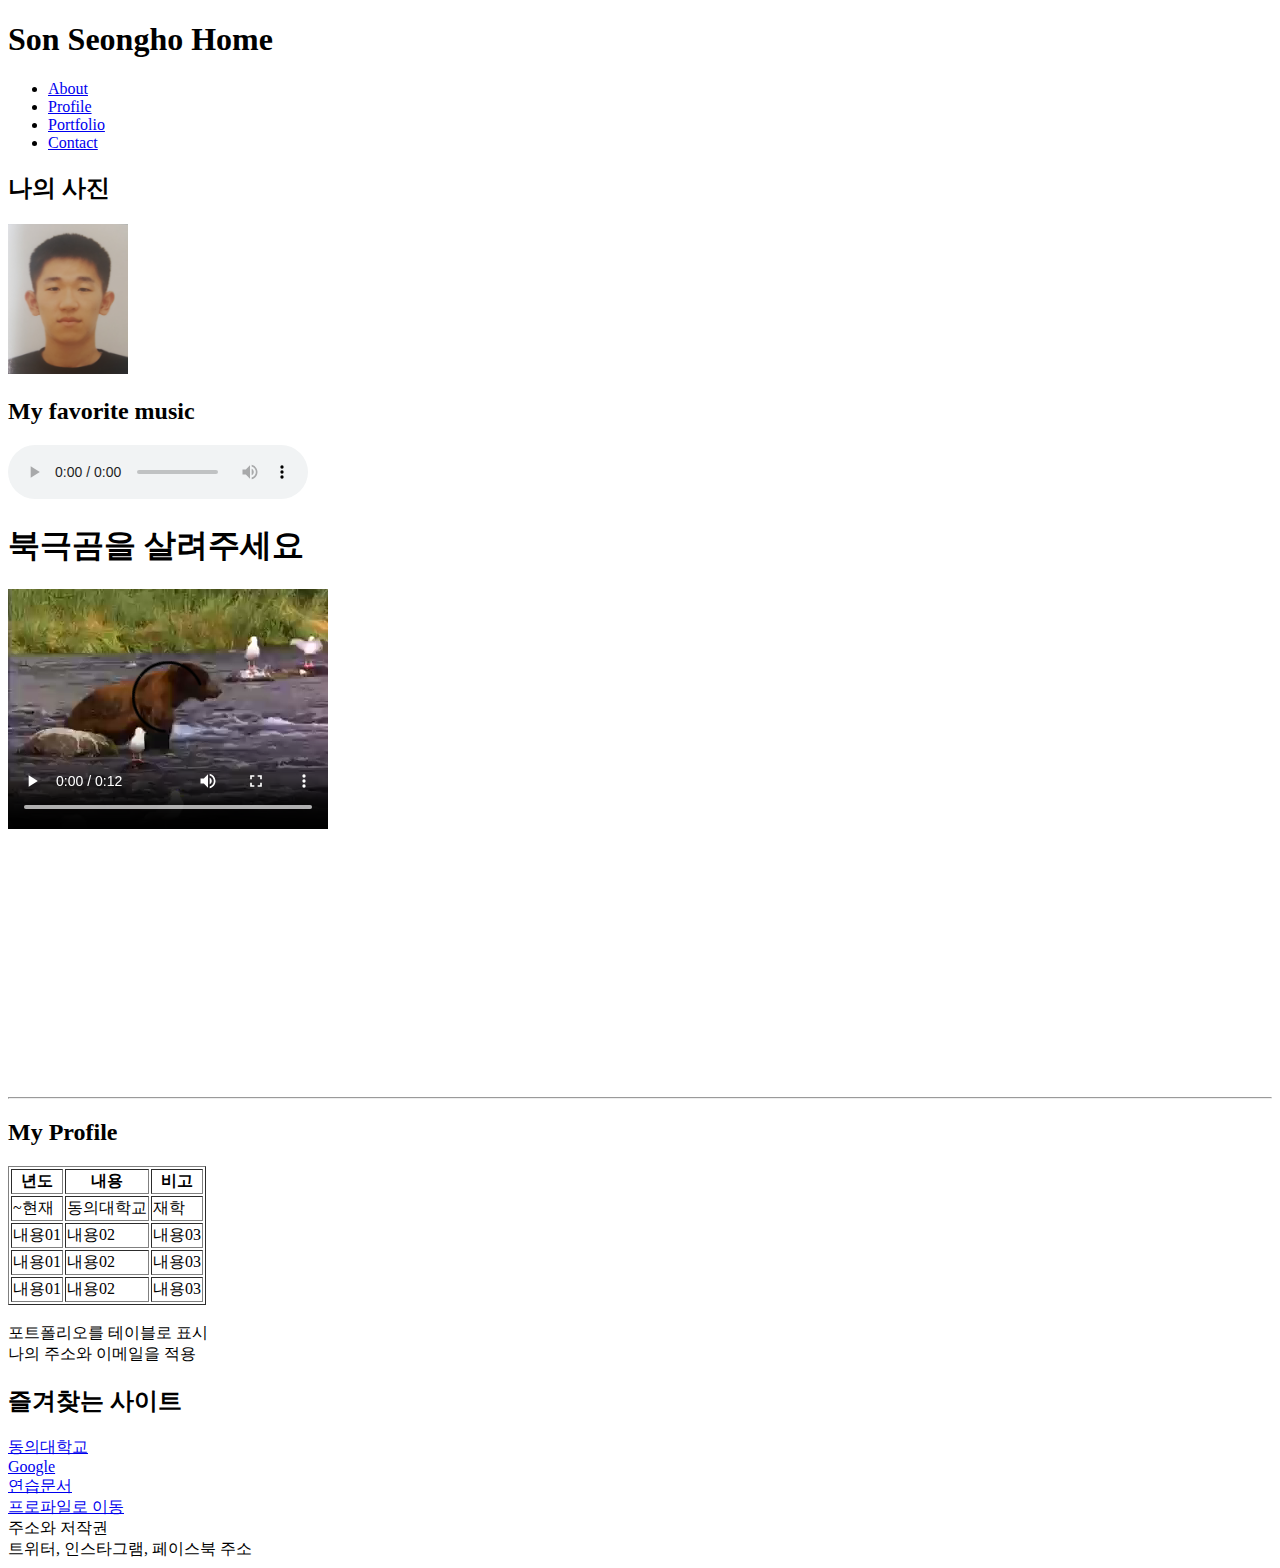
==== index.html @ 4382c34d "Add files via upload" ====
<!DOCTYPE html>
<html lang="ko">
<head>
    <meta charset="UTF-8">
    <meta http-equiv="X-UA-Compatible" content="IE=edge">
    <meta name="viewport" content="width=device-width, initial-scale=1.0">
    <title>Welcome to Seongho's Site</title>
</head>
<body>
    <header>
        <h1>Son Seongho Home</h1>
    </header>
    <nav>
        <ul>
            <li><a href="#">About</a></li>
            <li><a href="#Profile">Profile</a></li>
            <li><a href="#Portfolio">Portfolio</a></li>
            <li><a href="#Contact">Contact</a></li>
        </ul>
    </nav>
    <section>
        <div id="Profile">
            <h2>나의 사진</h2>
            <img src = "images/1.png" alt = "나의 사진" height="150" width="120"/>
            <h2>My favorite music</h2>
            <audio src="media/music01.mp3" controls>
            지원하지 않는 브라우저입니다.
            </audio>
            <h1>북극곰을 살려주세요</h1>
            <video src="media/movie.mp4" controls></video><br>
            <iframe width="448" height="252" src="https://www.youtube.com/embed/wDfqXR_5yyQ" title="YouTube video player" frameborder="0" allow="accelerometer; autoplay; clipboard-write; encrypted-media; gyroscope; picture-in-picture" allowfullscreen></iframe>
            <hr>

            <h2>My Profile</h2>
            <table border="1">
                <tr>
                    <th>년도</th>
                    <th>내용</th>
                    <th>비고</th>
                </tr>
                <tr>
                    <td>~현재</td>
                    <td>동의대학교</td>
                    <td>재학</td>
                </tr>
                <tr>
                    <td>내용01</td>
                    <td>내용02</td>
                    <td>내용03</td>
                </tr>
                <tr>
                    <td>내용01</td>
                    <td>내용02</td>
                    <td>내용03</td>
                </tr>
                <tr>
                    <td>내용01</td>
                    <td>내용02</td>
                    <td>내용03</td>
                </tr>
            </table>
        </div>
        <br>
        <div id="Portfolio">포트폴리오를 테이블로 표시</div>
        <div id="Contact">나의 주소와 이메일을 적용</div>
        <div id="link">
            <h2>즐겨찾는 사이트</h2>
            <a href="http://www.deu.ac.kr" target="_blank">동의대학교</a><br>
            <a href="http://google.com">Google</a><br>
            <a href="start.html">연습문서</a><br>
            <a href="#Profile">프로파일로 이동</a>
        </div>
    </section>
    <footer>
        <div id="Copyright">주소와 저작권</div>
        <div id="SNS">트위터, 인스타그램, 페이스북 주소</div>
    </footer>
</body>
</html>
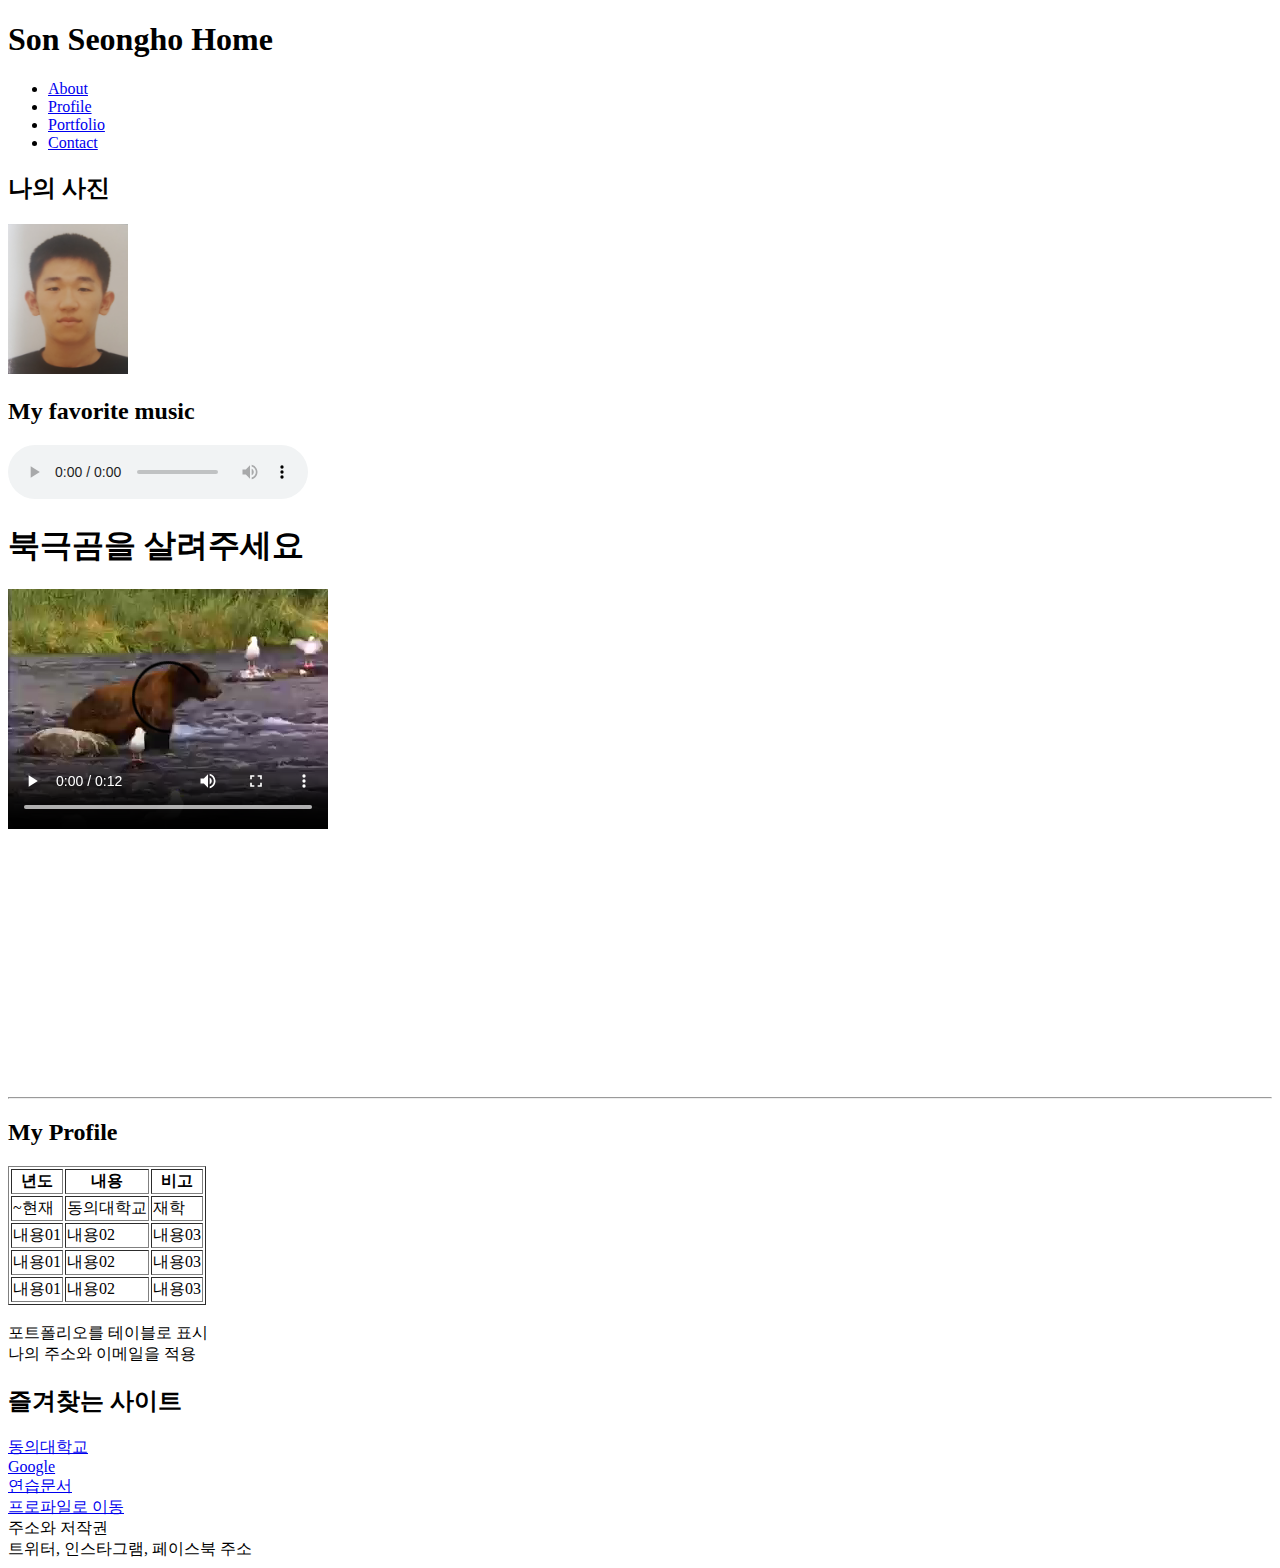
==== commit 4c0db51f: "Update index.html" ====
--- a/index.html
+++ b/index.html
@@ -28,7 +28,7 @@
             </audio>
             <h1>북극곰을 살려주세요</h1>
             <video src="media/movie.mp4" controls></video><br>
-            <iframe width="448" height="252" src="https://www.youtube.com/embed/wDfqXR_5yyQ" title="YouTube video player" frameborder="0" allow="accelerometer; autoplay; clipboard-write; encrypted-media; gyroscope; picture-in-picture" allowfullscreen></iframe>
+            <iframe width="488" height="252" src="https://www.youtube.com/embed/6RQ-bBdASvk" title="YouTube video player" frameborder="0" allow="accelerometer; autoplay; clipboard-write; encrypted-media; gyroscope; picture-in-picture" allowfullscreen></iframe>
             <hr>
 
             <h2>My Profile</h2>
@@ -76,4 +76,4 @@
         <div id="SNS">트위터, 인스타그램, 페이스북 주소</div>
     </footer>
 </body>
-</html>+</html>
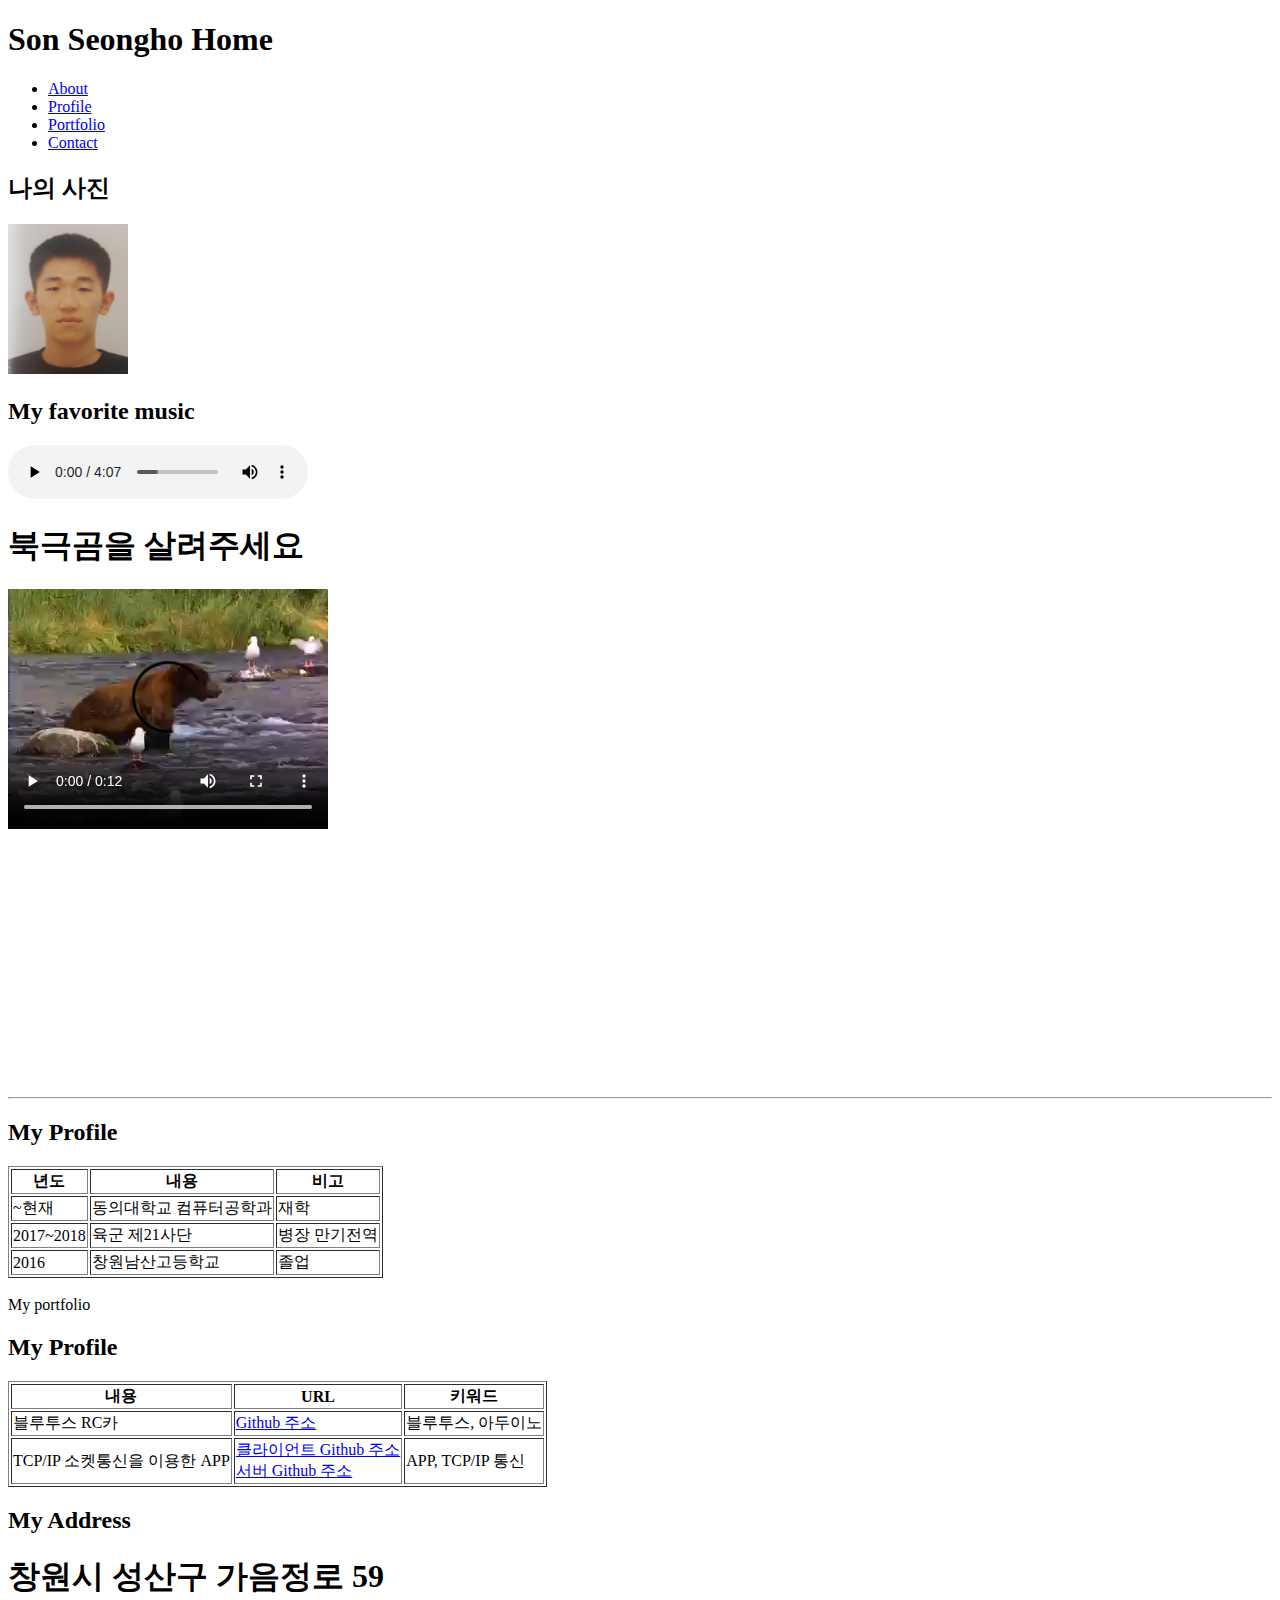
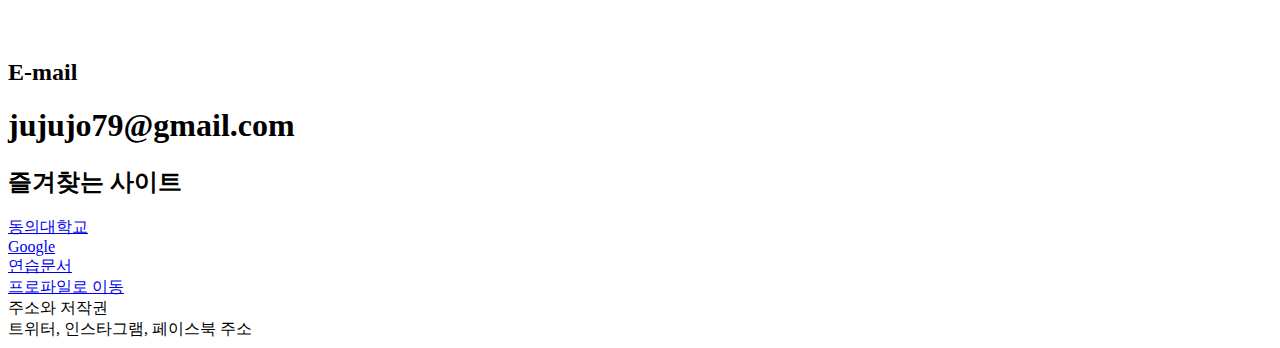
==== commit 770f7fe5: "Update index.html" ====
--- a/index.html
+++ b/index.html
@@ -23,7 +23,7 @@
             <h2>나의 사진</h2>
             <img src = "images/1.png" alt = "나의 사진" height="150" width="120"/>
             <h2>My favorite music</h2>
-            <audio src="media/music01.mp3" controls>
+            <audio src="media/music2.mp3" controls>
             지원하지 않는 브라우저입니다.
             </audio>
             <h1>북극곰을 살려주세요</h1>
@@ -40,29 +40,53 @@
                 </tr>
                 <tr>
                     <td>~현재</td>
-                    <td>동의대학교</td>
+                    <td>동의대학교 컴퓨터공학과</td>
                     <td>재학</td>
+                </tr>     
+                <tr>
+                    <td>2017~2018</td>
+                    <td>육군 제21사단</td>
+                    <td>병장 만기전역</td>
                 </tr>
                 <tr>
-                    <td>내용01</td>
-                    <td>내용02</td>
-                    <td>내용03</td>
-                </tr>
-                <tr>
-                    <td>내용01</td>
-                    <td>내용02</td>
-                    <td>내용03</td>
-                </tr>
-                <tr>
-                    <td>내용01</td>
-                    <td>내용02</td>
-                    <td>내용03</td>
+                    <td>2016</td>
+                    <td>창원남산고등학교</td>
+                    <td>졸업</td>
                 </tr>
             </table>
         </div>
         <br>
-        <div id="Portfolio">포트폴리오를 테이블로 표시</div>
-        <div id="Contact">나의 주소와 이메일을 적용</div>
+        <div id="Portfolio">My portfolio
+            <h2>My Profile</h2>
+            <table border="1">
+                <tr>
+                    <th>내용</th>
+                    <th>URL</th>
+                    <th>키워드</th>
+                </tr>
+                <tr>
+                    <td>블루투스 RC카</td>
+                    <td>
+                        <a href="https://github.com/snsnalal/BluetoothRC" target="_blank">Github 주소</a></td>
+                    <td>블루투스, 아두이노</td>
+                </tr>     
+                <tr>
+                    <td>TCP/IP 소켓통신을 이용한 APP</td>
+                    <td>
+                        <a href="https://github.com/snsnalal/newnew" target="_blank">클라이언트 Github 주소</a>                       
+                        <br>
+                        <a href="https://github.com/snsnalal/WindowsFormsApp6" target="_blank">서버 Github 주소</a>                        
+                    </td>
+                    <td>APP, TCP/IP 통신</td>
+                </tr>
+            </table>
+        </div>
+        <div id="Contact">
+            <h2>My Address</h2>
+            <h1> 창원시 성산구 가음정로 59 </h1><br>
+            <h2>E-mail</h2>
+            <h1> jujujo79@gmail.com </h1>
+        </div>
         <div id="link">
             <h2>즐겨찾는 사이트</h2>
             <a href="http://www.deu.ac.kr" target="_blank">동의대학교</a><br>
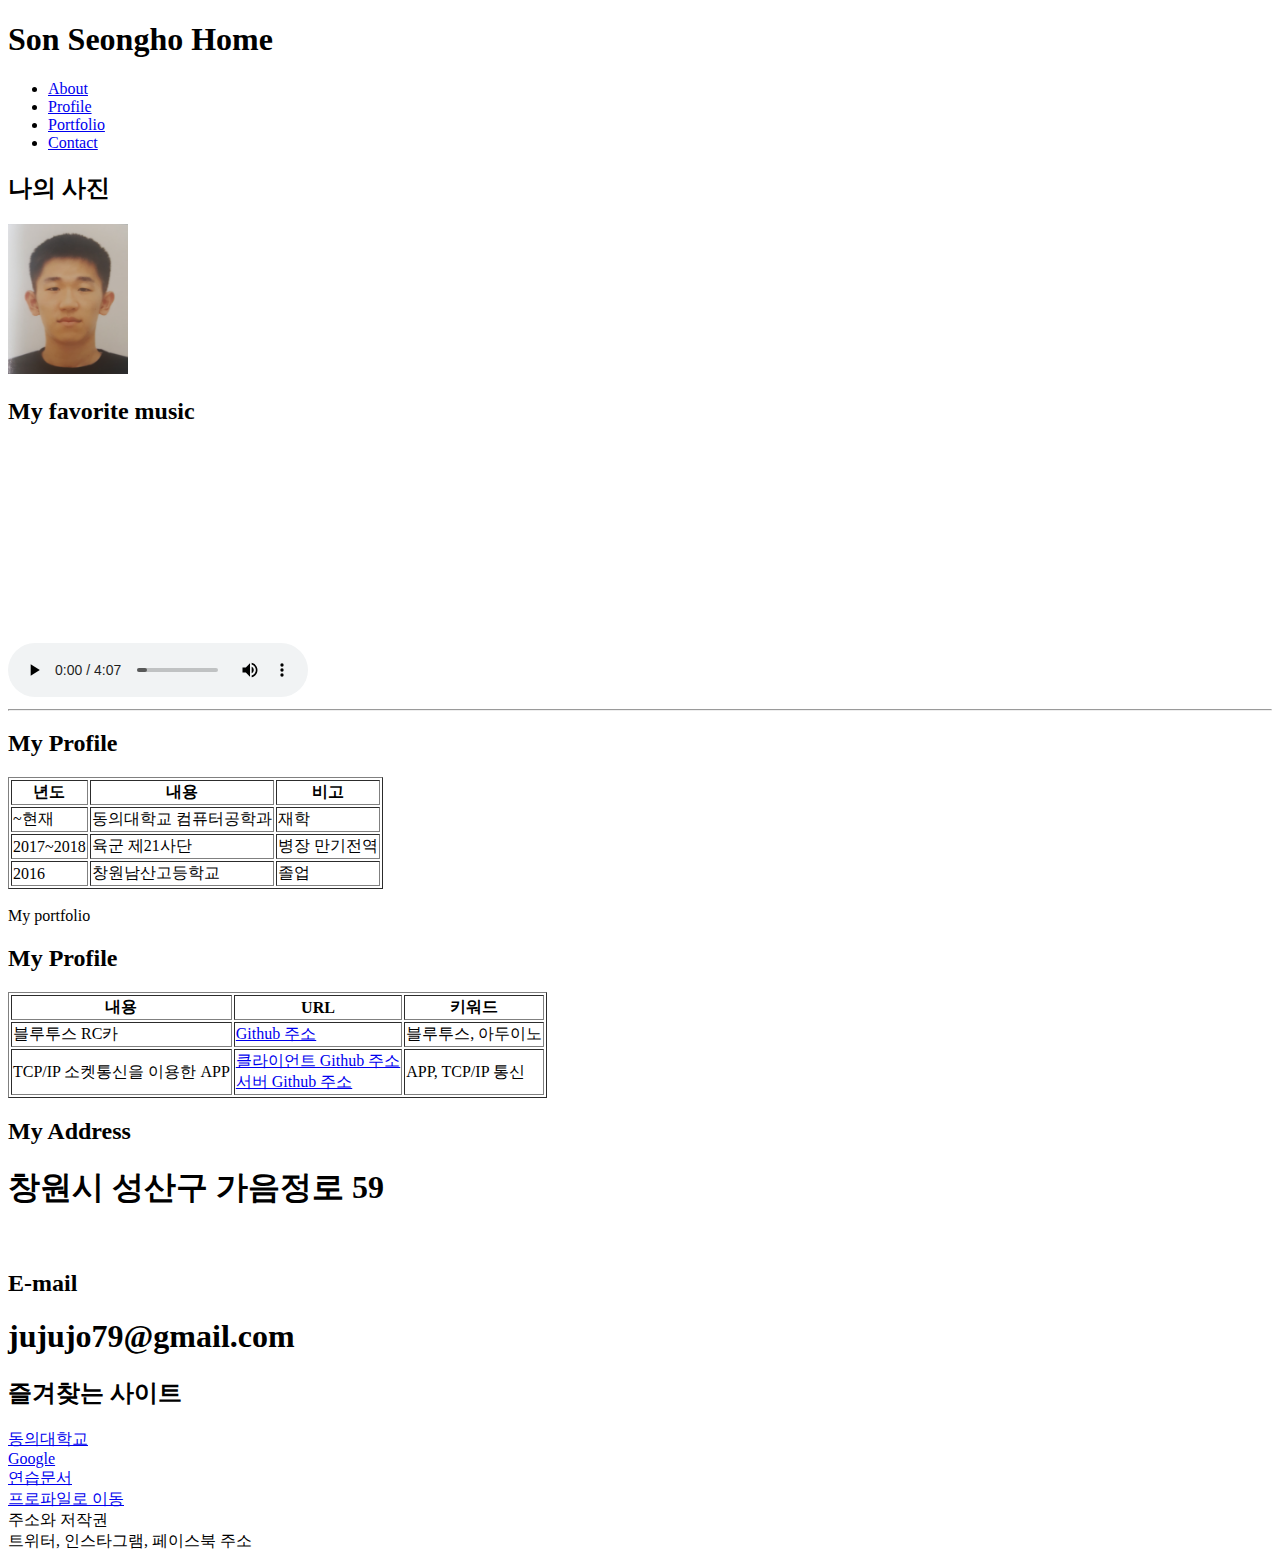
==== commit 9ee5ede0: "Update index.html" ====
--- a/index.html
+++ b/index.html
@@ -26,8 +26,6 @@
             <audio src="media/music2.mp3" controls>
             지원하지 않는 브라우저입니다.
             </audio>
-            <h1>북극곰을 살려주세요</h1>
-            <video src="media/movie.mp4" controls></video><br>
             <iframe width="488" height="252" src="https://www.youtube.com/embed/6RQ-bBdASvk" title="YouTube video player" frameborder="0" allow="accelerometer; autoplay; clipboard-write; encrypted-media; gyroscope; picture-in-picture" allowfullscreen></iframe>
             <hr>
 
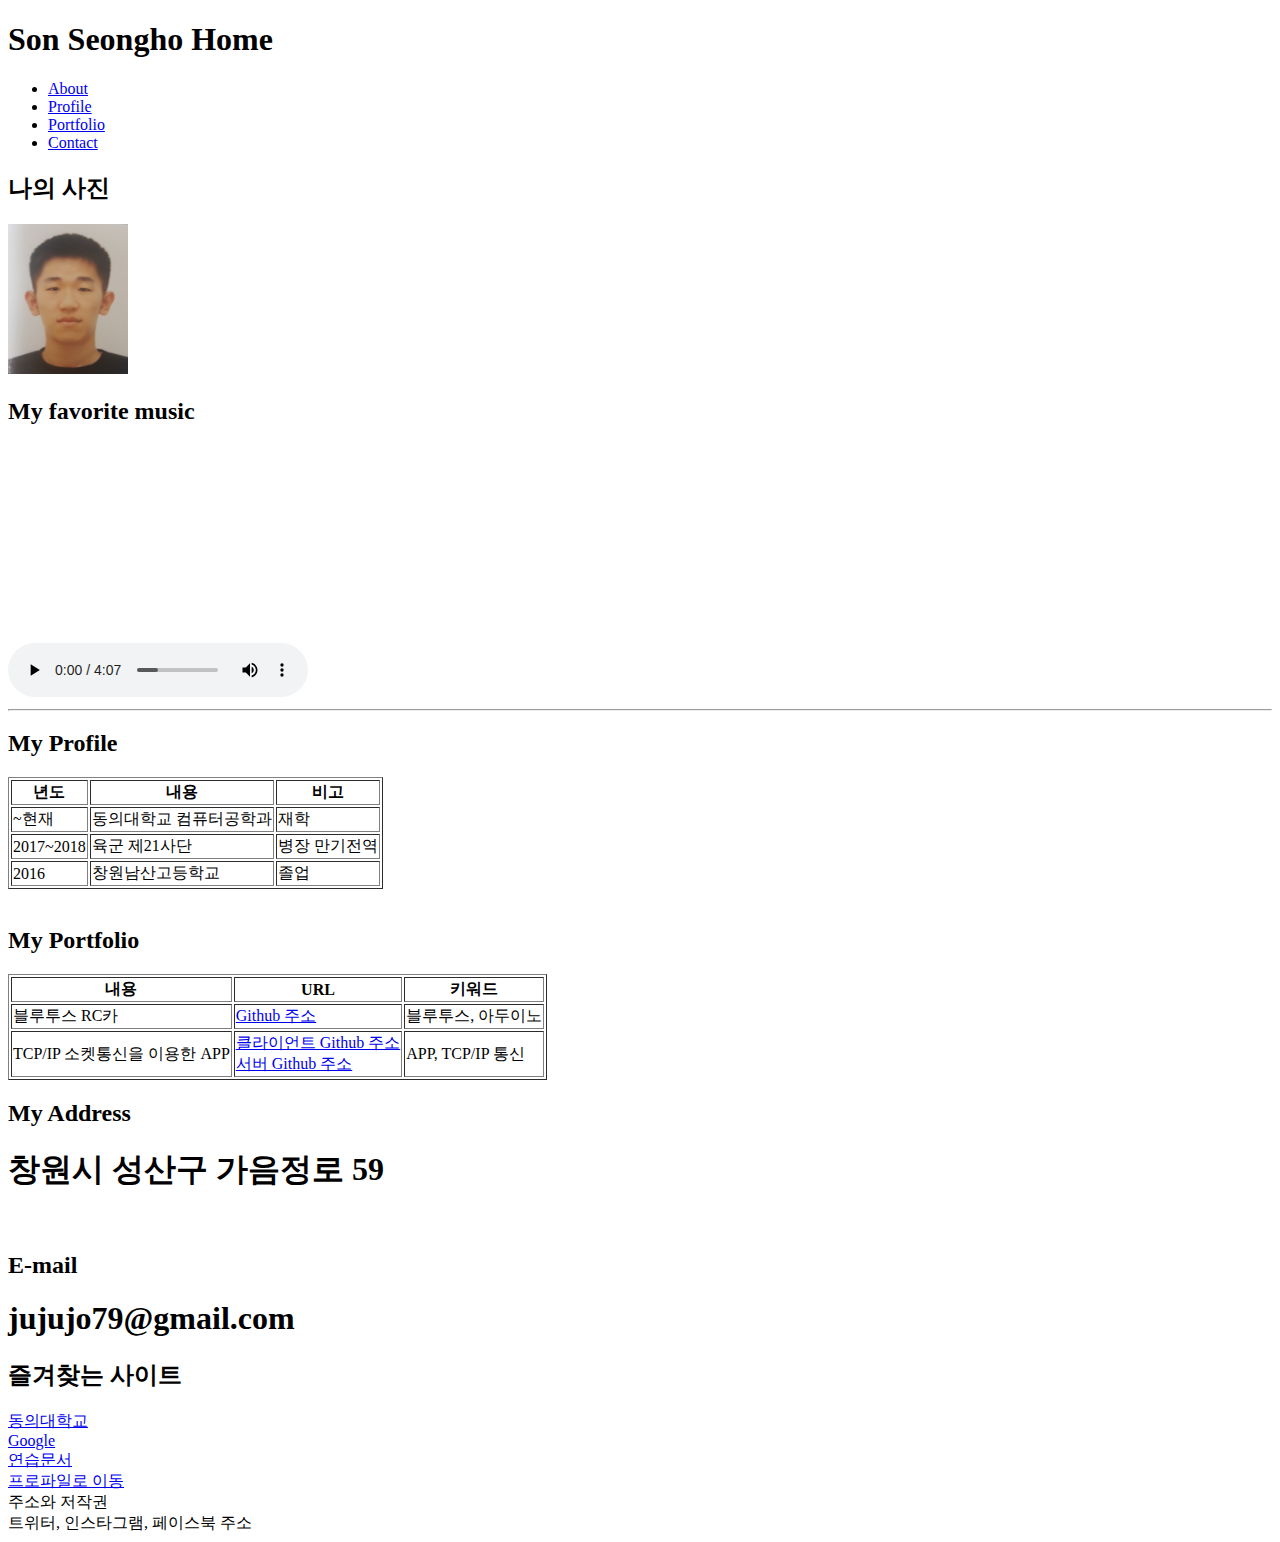
==== commit 41f3cf44: "Update index.html" ====
--- a/index.html
+++ b/index.html
@@ -54,8 +54,8 @@
             </table>
         </div>
         <br>
-        <div id="Portfolio">My portfolio
-            <h2>My Profile</h2>
+        <div id="Portfolio">
+            <h2>My Portfolio</h2>
             <table border="1">
                 <tr>
                     <th>내용</th>
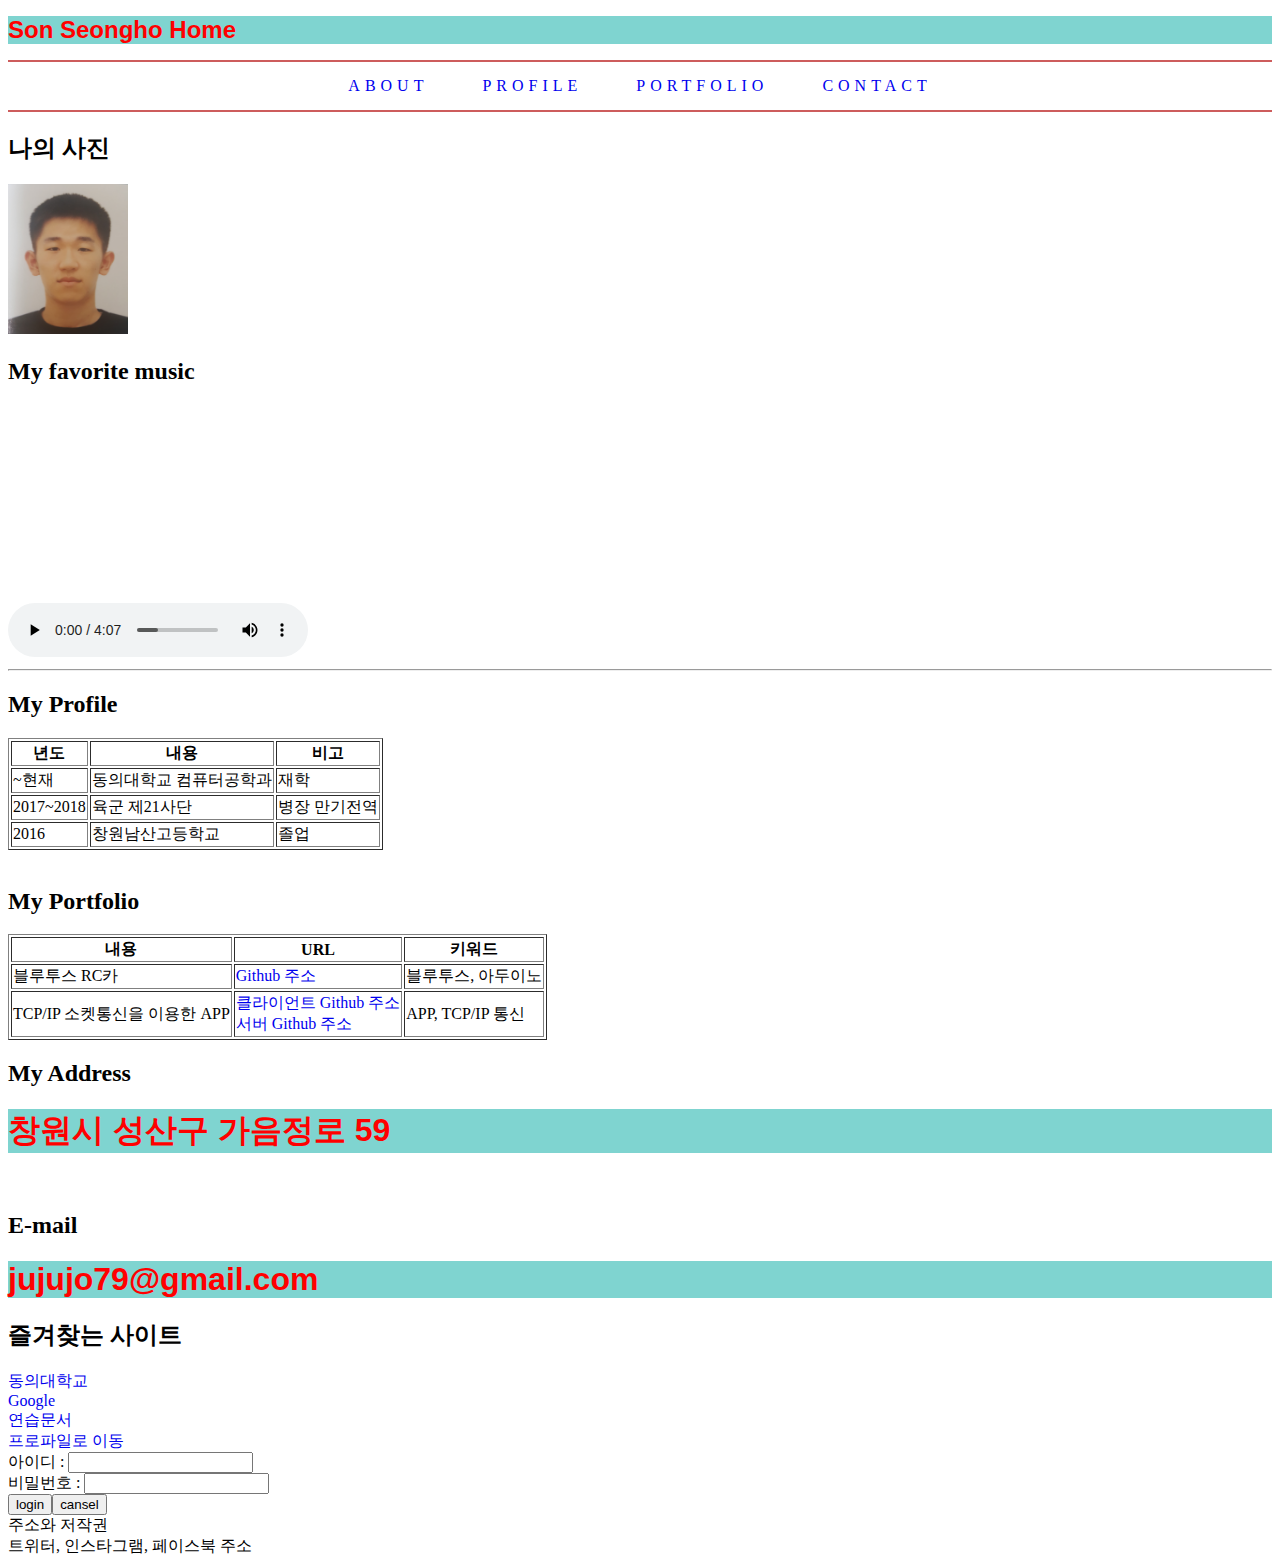
==== commit 72d20873: "Update index.html" ====
--- a/index.html
+++ b/index.html
@@ -5,6 +5,51 @@
     <meta http-equiv="X-UA-Compatible" content="IE=edge">
     <meta name="viewport" content="width=device-width, initial-scale=1.0">
     <title>Welcome to Seongho's Site</title>
+    <style>
+        h1
+        {
+            color:red;
+            background-color: rgba(0, 170, 161, 0.5);
+            font-family:"맑은 고딕", Arial, Helvetica, sans-serif;
+        }   
+        /*
+        medium = 16px = 1em = 100% = 12pt(인쇄용)
+        */
+        header h1
+        {
+            font-size: x-large;
+        }
+        a
+        {
+            text-decoration: none;
+        }
+        ul
+        {
+            list-style-type: none;
+        }
+        nav ul
+        {
+            text-align: center;
+            border-top: 2px solid indianred;
+            border-bottom: 2px solid indianred;
+            padding: 15px 0px
+        }
+        nav ul li
+        {
+            display: inline;
+            text-transform: uppercase;
+            letter-spacing: 5px;
+            padding: 15px 25px;
+        }
+        nav ul li:hover
+        {
+            background-color: indianred;
+        }
+        nav ul a:hover
+        {
+            color: white;
+        }
+    </style>
 </head>
 <body>
     <header>
@@ -92,6 +137,13 @@
             <a href="start.html">연습문서</a><br>
             <a href="#Profile">프로파일로 이동</a>
         </div>
+        <div id="login">
+            <form action="#" method="POST">
+                아이디 : <input type="text" name="id"><br>
+                비밀번호 : <input type="password" name="pw"><br>
+                <input type="submit" value="login"><input type="reset" value="cansel">
+            </form>
+        </div>
     </section>
     <footer>
         <div id="Copyright">주소와 저작권</div>
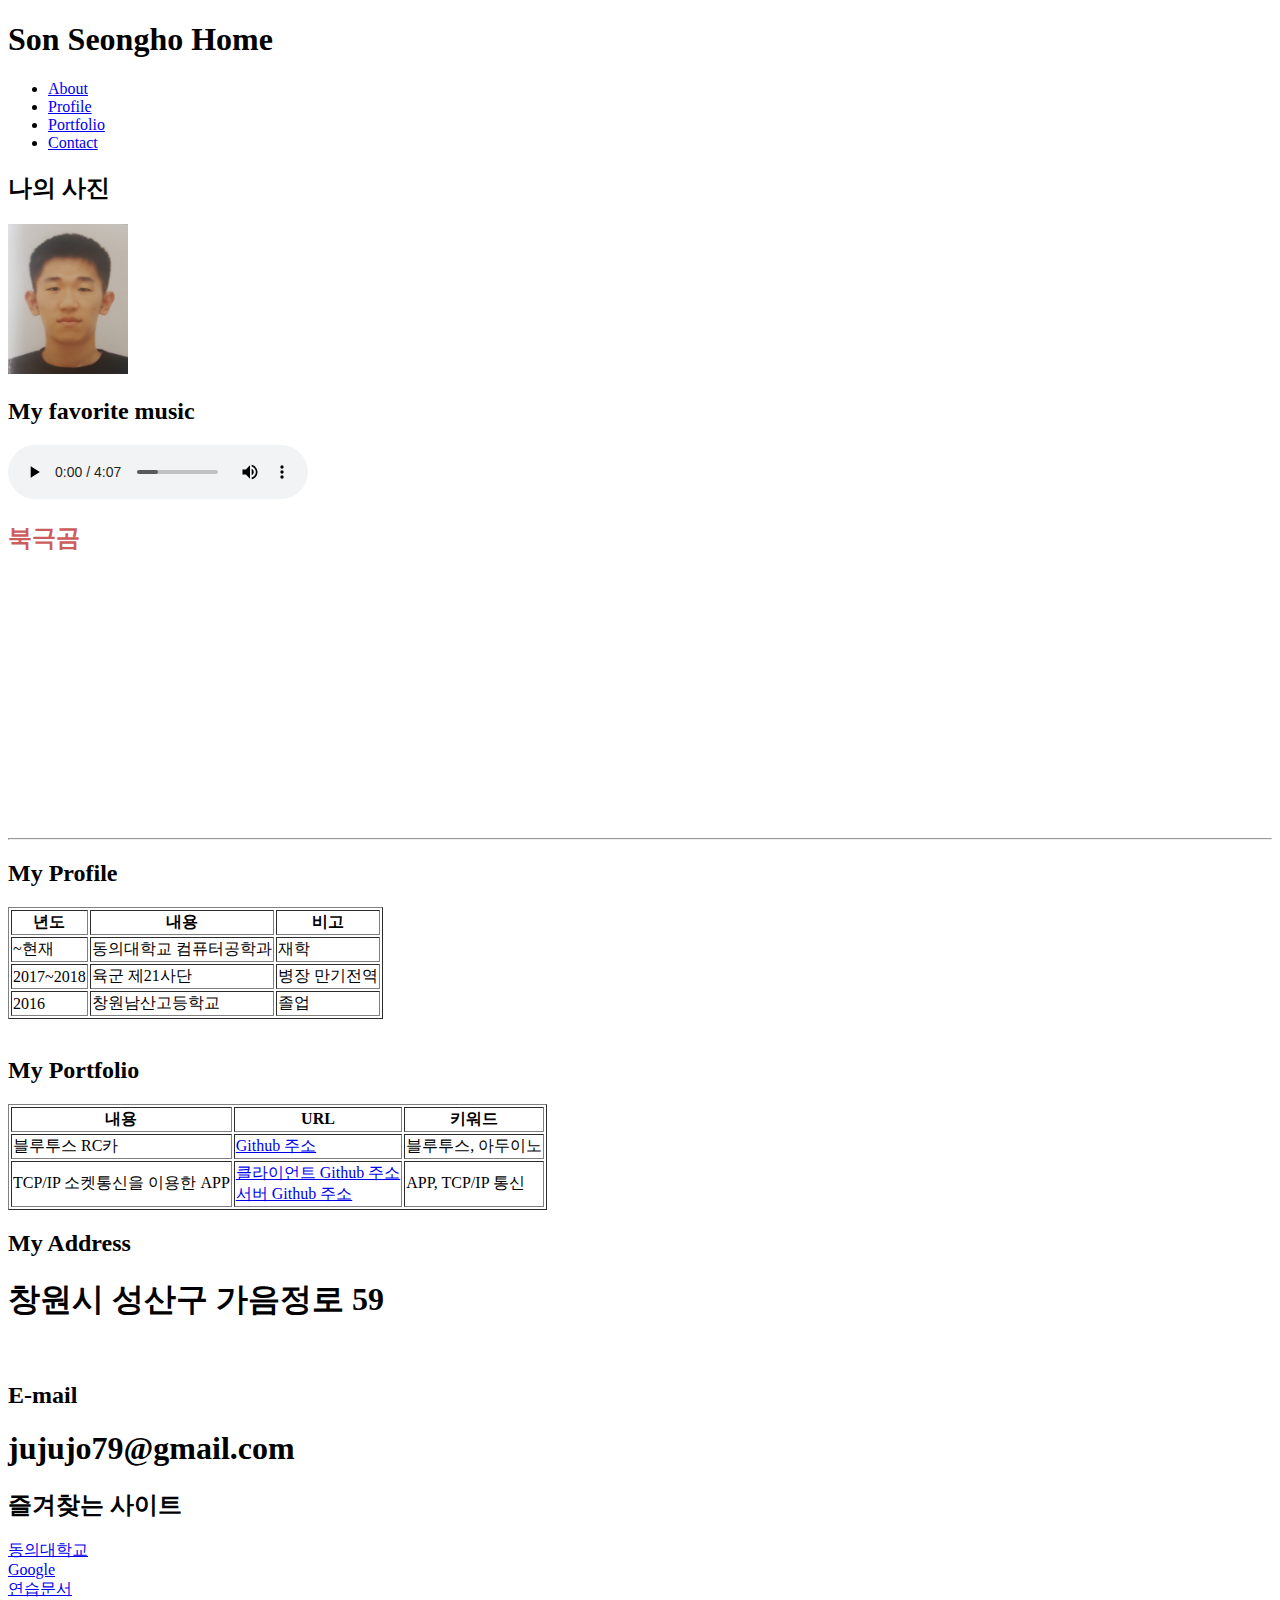
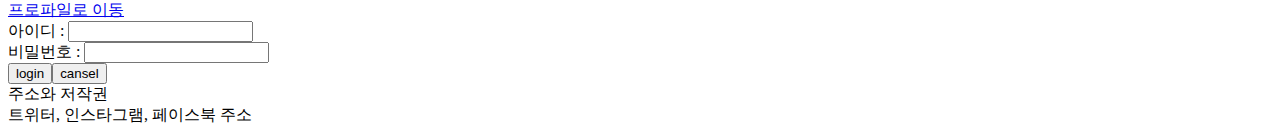
==== commit 18120771: "Update index.html" ====
--- a/index.html
+++ b/index.html
@@ -5,51 +5,7 @@
     <meta http-equiv="X-UA-Compatible" content="IE=edge">
     <meta name="viewport" content="width=device-width, initial-scale=1.0">
     <title>Welcome to Seongho's Site</title>
-    <style>
-        h1
-        {
-            color:red;
-            background-color: rgba(0, 170, 161, 0.5);
-            font-family:"맑은 고딕", Arial, Helvetica, sans-serif;
-        }   
-        /*
-        medium = 16px = 1em = 100% = 12pt(인쇄용)
-        */
-        header h1
-        {
-            font-size: x-large;
-        }
-        a
-        {
-            text-decoration: none;
-        }
-        ul
-        {
-            list-style-type: none;
-        }
-        nav ul
-        {
-            text-align: center;
-            border-top: 2px solid indianred;
-            border-bottom: 2px solid indianred;
-            padding: 15px 0px
-        }
-        nav ul li
-        {
-            display: inline;
-            text-transform: uppercase;
-            letter-spacing: 5px;
-            padding: 15px 25px;
-        }
-        nav ul li:hover
-        {
-            background-color: indianred;
-        }
-        nav ul a:hover
-        {
-            color: white;
-        }
-    </style>
+    
 </head>
 <body>
     <header>
@@ -71,6 +27,7 @@
             <audio src="media/music2.mp3" controls>
             지원하지 않는 브라우저입니다.
             </audio>
+            <h2 style="font-size: x-large; color: indianred;">북극곰</h2>
             <iframe width="488" height="252" src="https://www.youtube.com/embed/6RQ-bBdASvk" title="YouTube video player" frameborder="0" allow="accelerometer; autoplay; clipboard-write; encrypted-media; gyroscope; picture-in-picture" allowfullscreen></iframe>
             <hr>
 
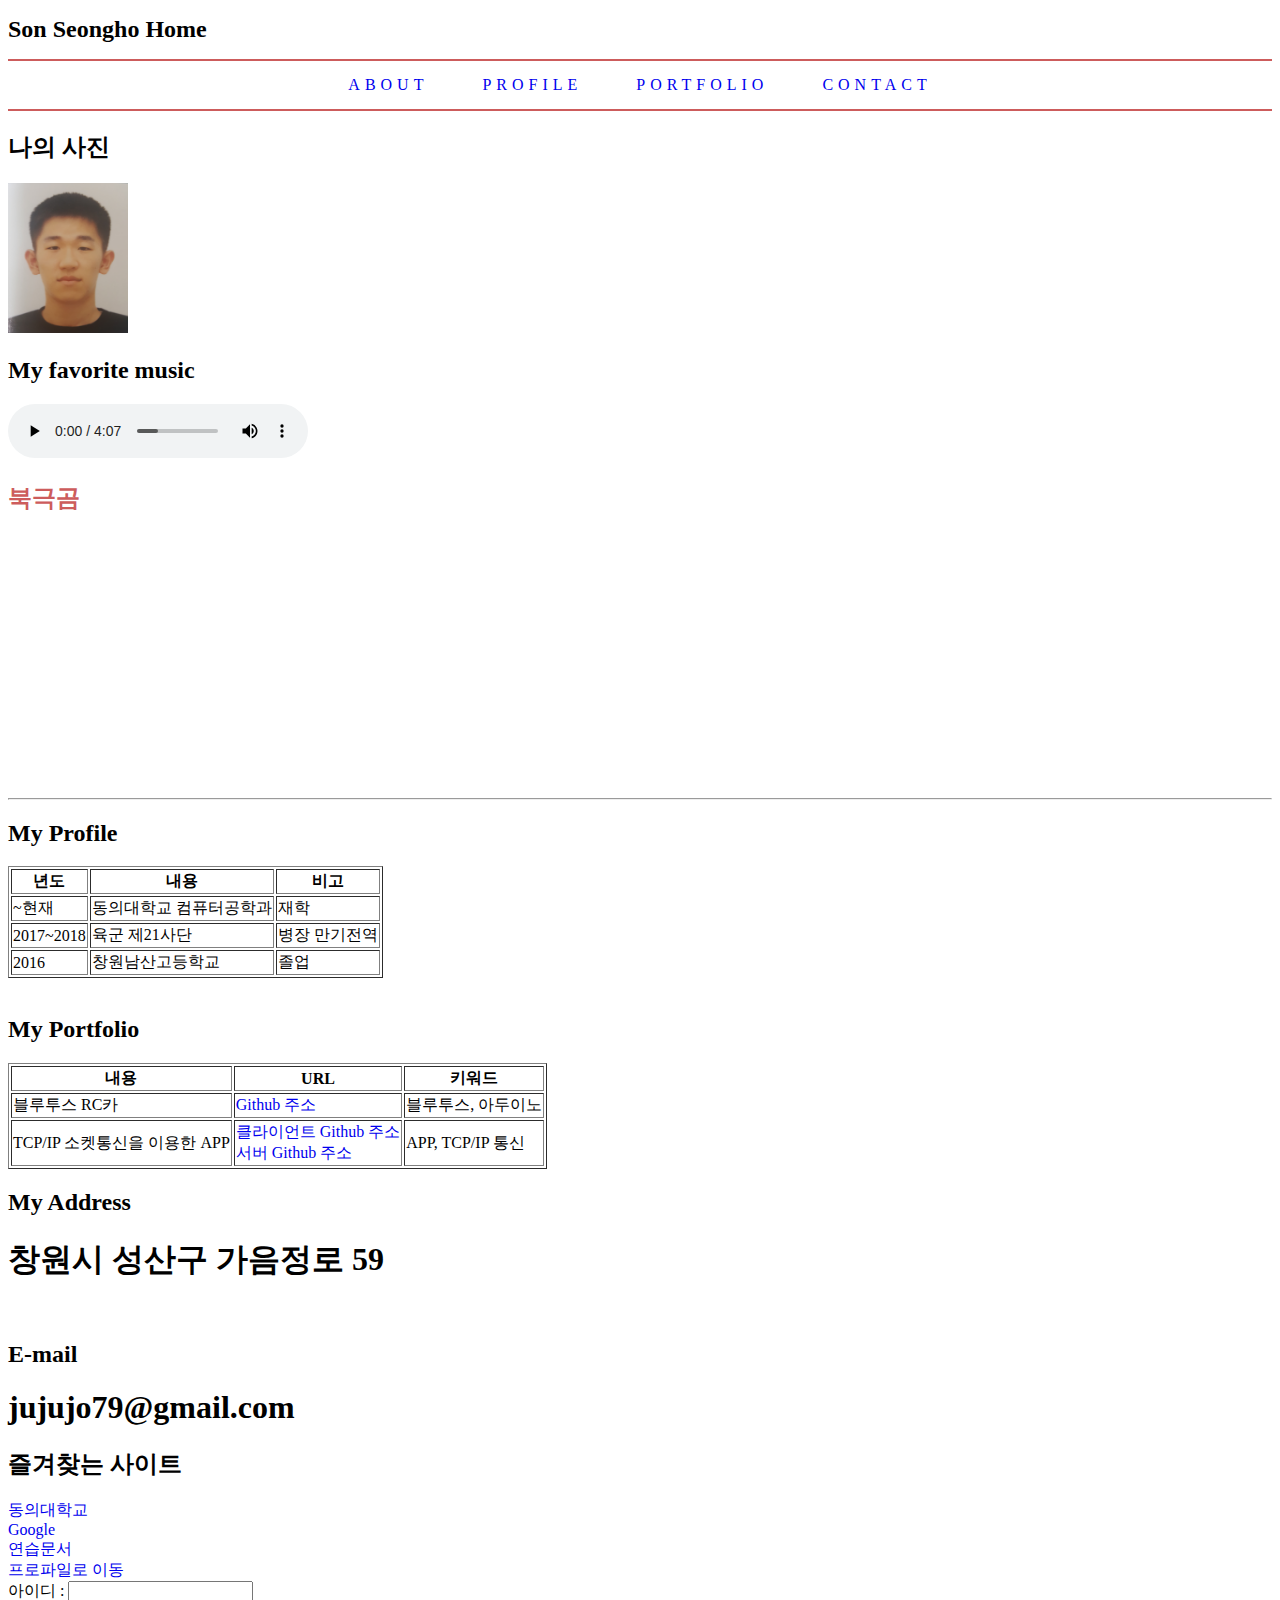
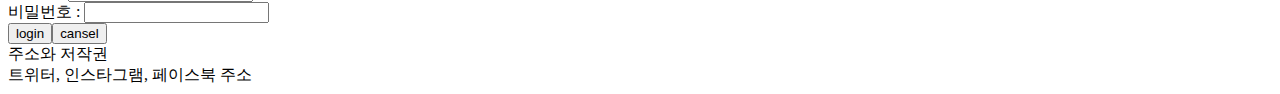
==== commit fea62886: "Update index.html" ====
--- a/index.html
+++ b/index.html
@@ -5,7 +5,7 @@
     <meta http-equiv="X-UA-Compatible" content="IE=edge">
     <meta name="viewport" content="width=device-width, initial-scale=1.0">
     <title>Welcome to Seongho's Site</title>
-    
+    <link rel="stylesheet" href="myStyle.css">  
 </head>
 <body>
     <header>
--- a/myStyle.css
+++ b/myStyle.css
@@ -0,0 +1,45 @@
+<style>
+        h1
+        {
+            color:red;
+            background-color: rgba(0, 170, 161, 0.5);
+            font-family:"맑은 고딕", Arial, Helvetica, sans-serif;
+        }   
+        /*
+        medium = 16px = 1em = 100% = 12pt(인쇄용)
+        */
+        header h1
+        {
+            font-size: x-large;
+        }
+        a
+        {
+            text-decoration: none;
+        }
+        ul
+        {
+            list-style-type: none;
+        }
+        nav ul
+        {
+            text-align: center;
+            border-top: 2px solid indianred;
+            border-bottom: 2px solid indianred;
+            padding: 15px 0px
+        }
+        nav ul li
+        {
+            display: inline;
+            text-transform: uppercase;
+            letter-spacing: 5px;
+            padding: 15px 25px;
+        }
+        nav ul li:hover
+        {
+            background-color: indianred;
+        }
+        nav ul a:hover
+        {
+            color: white;
+        }
+</style>